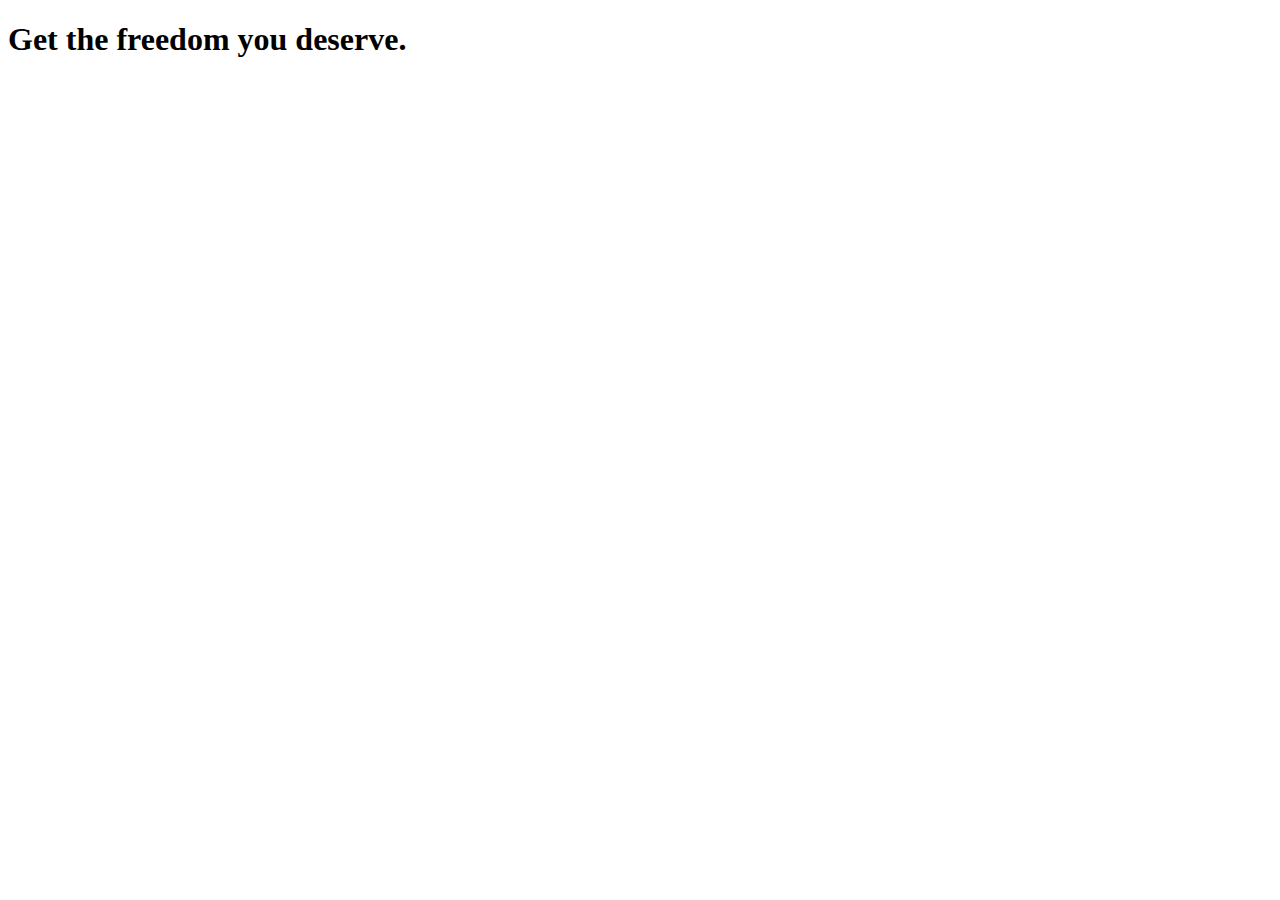
==== 01_basics/index.html @ 8c64d9ac "src : initial commit" ====
<!DOCTYPE html>
<html lang="en">

<head>
    <meta charset="UTF-8">
    <meta http-equiv="X-UA-Compatible" content="ie=edge">
    <title>uHost</title>
    <link rel="shortcut icon" href="favicon.png">
</head>

<body>
    <main>
        <section>
            <h1>Get the freedom you deserve.</h1>
        </section>
    </main>
</body>

</html>
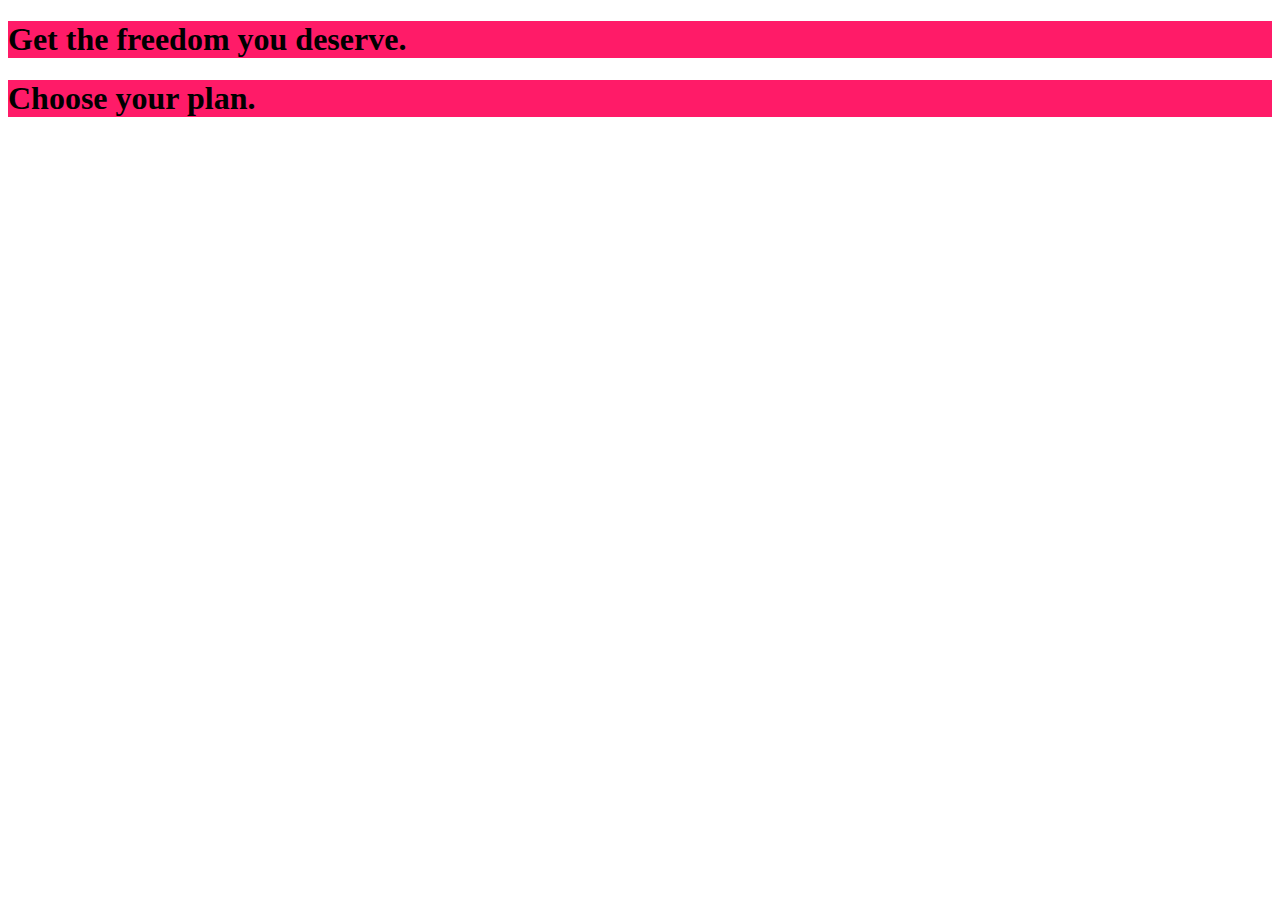
==== commit 841bdd12: "src : Demo basic styling" ====
--- a/01_basics/index.html
+++ b/01_basics/index.html
@@ -1,19 +1,21 @@
 <!DOCTYPE html>
 <html lang="en">
+  <head>
+    <meta charset="UTF-8" />
+    <meta http-equiv="X-UA-Compatible" content="ie=edge" />
+    <title>uHost</title>
+    <link rel="shortcut icon" href="favicon.png" />
+    <link rel="stylesheet" href="main.css">
+  </head>
 
-<head>
-    <meta charset="UTF-8">
-    <meta http-equiv="X-UA-Compatible" content="ie=edge">
-    <title>uHost</title>
-    <link rel="shortcut icon" href="favicon.png">
-</head>
-
-<body>
+  <body>
     <main>
-        <section>
-            <h1>Get the freedom you deserve.</h1>
-        </section>
+      <section>
+        <h1>Get the freedom you deserve.</h1>
+      </section>
+      <section>
+        <h1>Choose your plan.</h1>
+      </section>
     </main>
-</body>
-
-</html>+  </body>
+</html>
--- a/01_basics/main.css
+++ b/01_basics/main.css
@@ -0,0 +1,3 @@
+section {
+    background: #ff1b68;
+}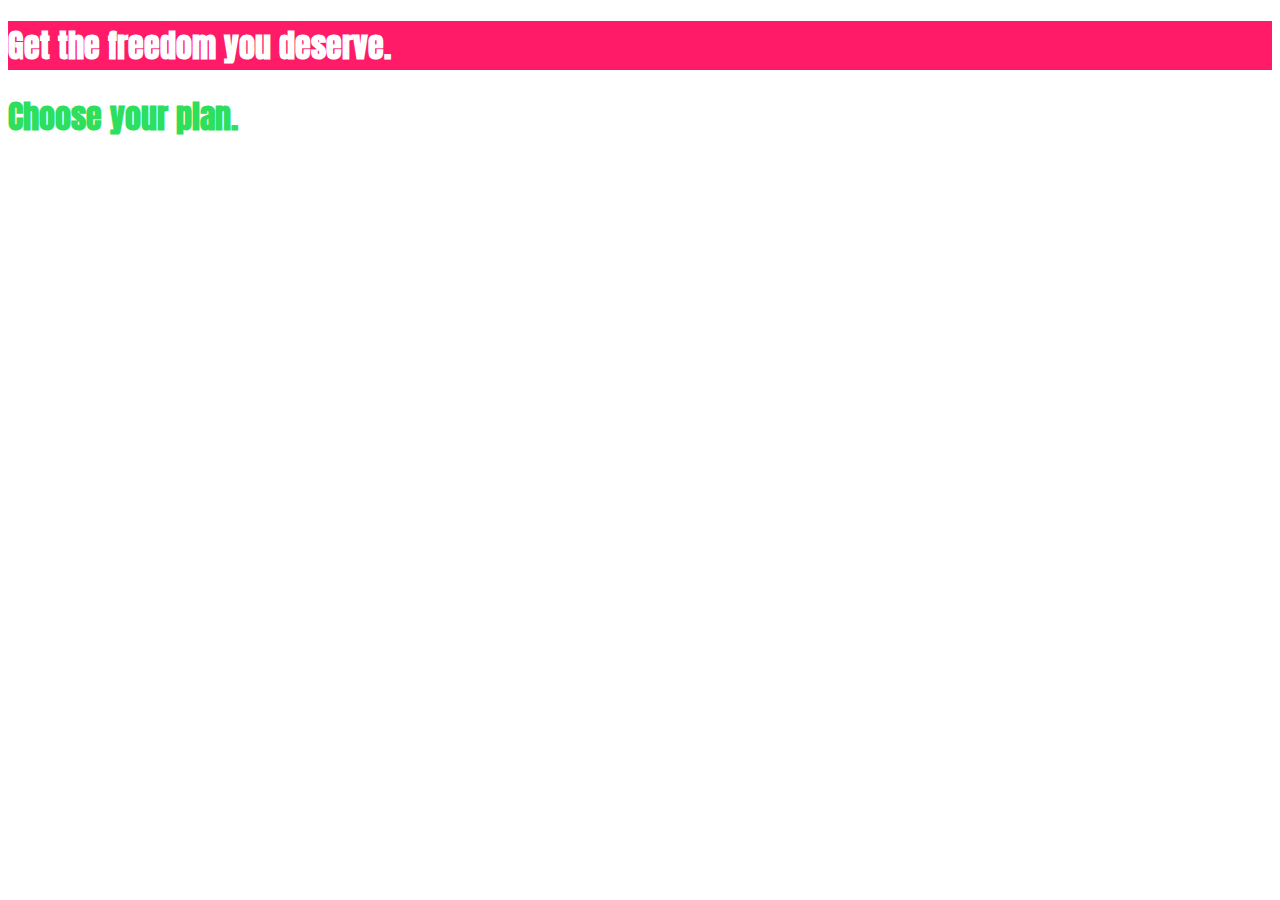
==== commit 2726da42: "src : Exploring css selectors" ====
--- a/01_basics/index.html
+++ b/01_basics/index.html
@@ -5,16 +5,21 @@
     <meta http-equiv="X-UA-Compatible" content="ie=edge" />
     <title>uHost</title>
     <link rel="shortcut icon" href="favicon.png" />
-    <link rel="stylesheet" href="main.css">
+    <link rel="preconnect" href="https://fonts.gstatic.com" />
+    <link
+      href="https://fonts.googleapis.com/css2?family=Anton&display=swap"
+      rel="stylesheet"
+    />
+    <link rel="stylesheet" href="main.css" />
   </head>
 
   <body>
     <main>
-      <section>
+      <section id="product-overview">
         <h1>Get the freedom you deserve.</h1>
       </section>
-      <section>
-        <h1>Choose your plan.</h1>
+      <section id="plans">
+        <h1 class="section-title">Choose your plan.</h1>
       </section>
     </main>
   </body>
--- a/01_basics/main.css
+++ b/01_basics/main.css
@@ -1,3 +1,12 @@
-section {
-    background: #ff1b68;
-}+#product-overview {
+  background: #ff1b68;
+}
+
+h1 {
+  color: white;
+  font-family: 'Anton', sans-serif;
+}
+
+.section-title {
+  color: #2ddf5c;
+}
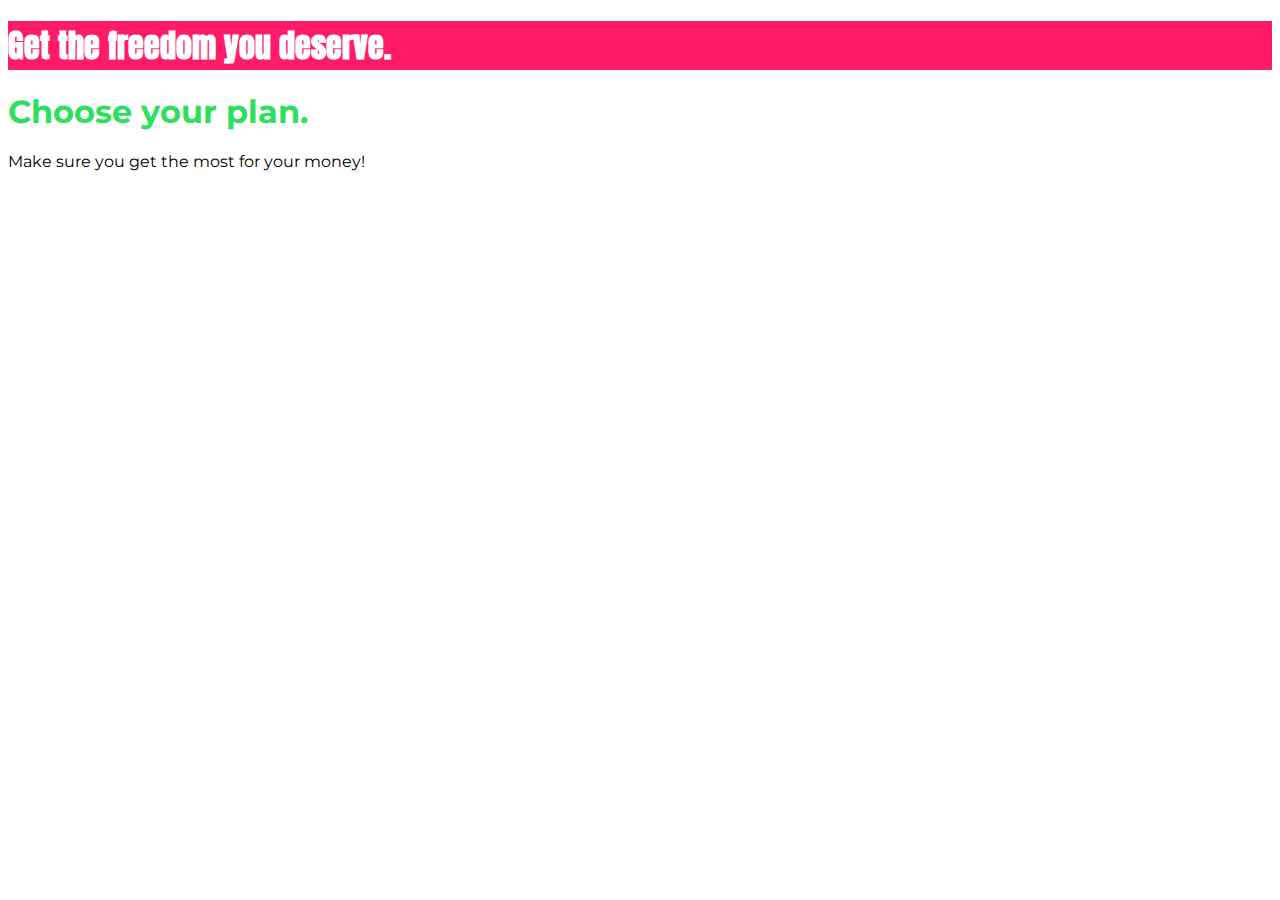
==== commit 5a65f5ba: "Exploring css combinators" ====
--- a/01_basics/index.html
+++ b/01_basics/index.html
@@ -10,6 +10,11 @@
       href="https://fonts.googleapis.com/css2?family=Anton&display=swap"
       rel="stylesheet"
     />
+    <link rel="preconnect" href="https://fonts.gstatic.com" />
+    <link
+      href="https://fonts.googleapis.com/css2?family=Montserrat:wght@400;700&display=swap"
+      rel="stylesheet"
+    />
     <link rel="stylesheet" href="main.css" />
   </head>
 
@@ -20,6 +25,7 @@
       </section>
       <section id="plans">
         <h1 class="section-title">Choose your plan.</h1>
+        <p>Make sure you get the most for your money!</p>
       </section>
     </main>
   </body>
--- a/01_basics/main.css
+++ b/01_basics/main.css
@@ -1,8 +1,12 @@
+body {
+ font-family: 'Montserrat', sans-serif; 
+}
+
 #product-overview {
   background: #ff1b68;
 }
 
-h1 {
+#product-overview h1 {
   color: white;
   font-family: 'Anton', sans-serif;
 }
